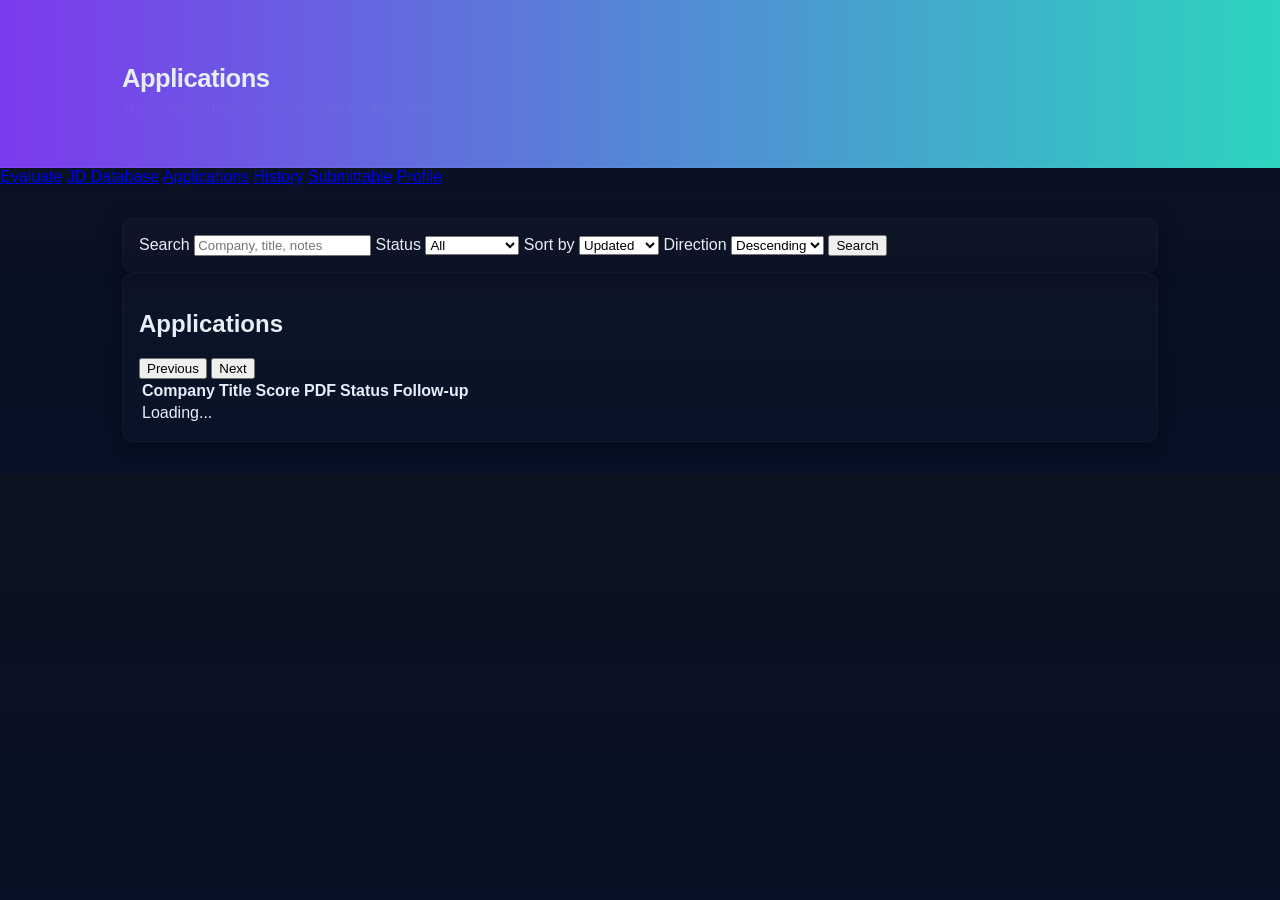
==== static/applications.html @ 9d9bfe9c "feat: add application tracker" ====
<!DOCTYPE html>
<html lang="zh-Hant">
<head>
    <meta charset="utf-8" />
    <meta name="viewport" content="width=device-width, initial-scale=1" />
    <title>Applications - AI Career Intelligence System</title>
    <link rel="stylesheet" href="/styles.css" />
</head>
<body>
    <header class="site-header">
        <div class="wrap header-row">
            <div>
                <h1>Applications</h1>
                <p class="sub">Track opportunities from planned through offer.</p>
            </div>
        </div>
    </header>

    <nav class="tabs app-tabs" aria-label="Primary">
        <a class="tab-btn" href="/#evaluate">Evaluate</a>
        <a class="tab-btn" href="/jobs.html">JD Database</a>
        <a class="tab-btn active" href="/applications.html" aria-current="page">Applications</a>
        <a class="tab-btn" href="/#history">History</a>
        <a class="tab-btn" href="/#submittable">Submittable</a>
        <a class="tab-btn" href="/#profile">Profile</a>
    </nav>

    <main class="wrap">
        <section class="panel">
            <form id="application-filters" class="tracker-filters">
                <label>
                    Search
                    <input id="q" name="q" type="search" placeholder="Company, title, notes" />
                </label>
                <label>
                    Status
                    <select id="status" name="status">
                        <option value="">All</option>
                        <option value="planned">Planned</option>
                        <option value="applied">Applied</option>
                        <option value="interviewing">Interviewing</option>
                        <option value="rejected">Rejected</option>
                        <option value="offer">Offer</option>
                        <option value="archived">Archived</option>
                    </select>
                </label>
                <label>
                    Sort by
                    <select id="sort-by" name="sort_by">
                        <option value="updated_at">Updated</option>
                        <option value="follow_up_date">Follow-up</option>
                        <option value="score">Score</option>
                        <option value="company">Company</option>
                        <option value="title">Title</option>
                        <option value="status">Status</option>
                        <option value="created_at">Created</option>
                    </select>
                </label>
                <label>
                    Direction
                    <select id="sort-dir" name="sort_dir">
                        <option value="desc">Descending</option>
                        <option value="asc">Ascending</option>
                    </select>
                </label>
                <button type="submit">Search</button>
            </form>
        </section>

        <section class="panel tracker-panel">
            <div class="list-header">
                <h2>Applications</h2>
                <div class="list-counts">
                    <span id="result-count" class="muted"></span>
                    <div class="pagination-controls" aria-label="Applications pagination">
                        <button id="prev-page" type="button">Previous</button>
                        <span id="page-range" class="muted"></span>
                        <button id="next-page" type="button">Next</button>
                    </div>
                </div>
            </div>
            <div id="tracker-status" class="muted" aria-live="polite"></div>
            <div class="tracker-table-wrap">
                <table class="tracker-table">
                    <thead>
                        <tr>
                            <th>Company</th>
                            <th>Title</th>
                            <th>Score</th>
                            <th>PDF</th>
                            <th>Status</th>
                            <th>Follow-up</th>
                        </tr>
                    </thead>
                    <tbody id="applications-body">
                        <tr><td colspan="6" class="empty-row">Loading...</td></tr>
                    </tbody>
                </table>
            </div>
        </section>
    </main>

    <script src="/shared.js" defer></script>
    <script src="/applications.js" defer></script>
</body>
</html>
---- styles.css ----
:root{
  --bg:#0f1724;
  --card:#0b1220;
  --muted:#94a3b8;
  --accent:#7c3aed;
  --glass: rgba(255,255,255,0.03);
}
*{box-sizing:border-box}
body{font-family:Inter, 'Segoe UI', Roboto, Helvetica, Arial, sans-serif;background:linear-gradient(180deg,#0b1220 0%, #071025 100%);color:#e6eef8;margin:0;}
.wrap{max-width:1100px;margin:0 auto;padding:2rem}
.site-header{background:linear-gradient(90deg,var(--accent),#2dd4bf);padding:2rem 0 1.2rem;border-bottom:1px solid rgba(255,255,255,0.04);}
.site-header h1{margin:0;font-size:1.6rem;letter-spacing:-0.5px}
.site-header .sub{margin:6px 0 0;color:var(--glass);font-size:0.95rem}
.main-grid{display:grid;grid-template-columns:260px 1fr;gap:1.5rem;padding:2rem 0}
.panel{background:linear-gradient(180deg, rgba(255,255,255,0.02), rgba(255,255,255,0.01));padding:1rem;border-radius:10px;border:1px solid rgba(255,255,255,0.03);box-shadow:0 6px 18px rgba(2,6,23,0.6)}
.toc{position:sticky;top:1.2rem;height:calc(100vh - 4.4rem);overflow:auto}
.toc h3{margin-top:0;color:var(--muted)}
#toc-links{display:flex;flex-direction:column;gap:0.45rem}
#toc-links a{color:var(--muted);text-decoration:none;font-size:0.95rem}
#toc-links a:hover{color:var(--accent)}
.content{line-height:1.7;padding:1.25rem}
.content h1{font-size:1.4rem;margin-top:0}
.content h2{font-size:1.15rem;margin-top:1.1rem}
.content p{color:var(--muted);}
.content pre{background:#071428;padding:1rem;border-radius:8px;overflow:auto}
.content code{background:rgba(255,255,255,0.03);padding:.15rem .35rem;border-radius:4px;color:#c7d2fe}
.content a{color:var(--accent)}
.site-footer{padding:1rem 0;text-align:center;color:var(--muted)}
@media(max-width:900px){.main-grid{grid-template-columns:1fr;}.toc{display:none}.wrap{padding:1rem}}
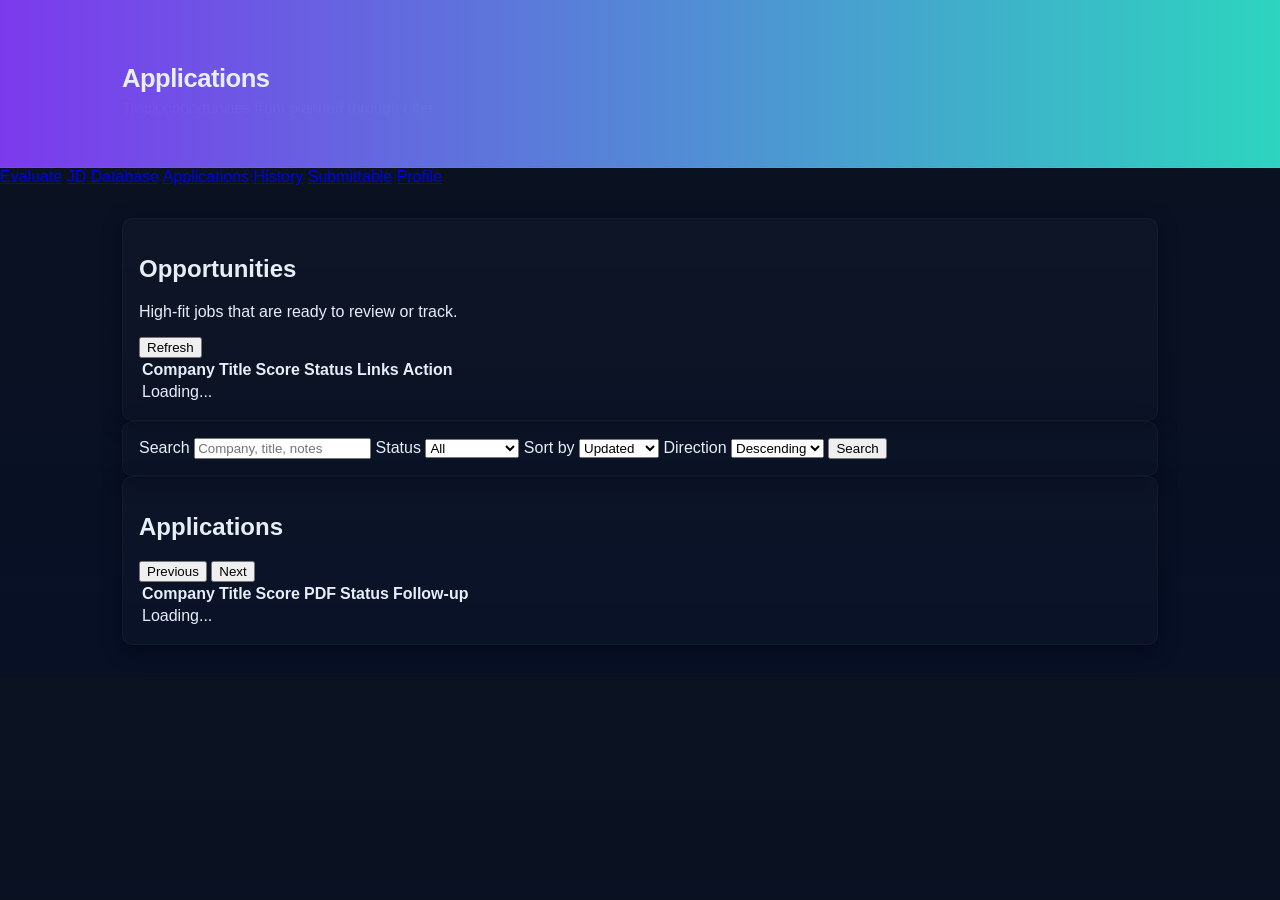
==== commit fc9e5d5b: "feat: add opportunities and resume draft revisions" ====
--- a/static/applications.html
+++ b/static/applications.html
@@ -26,6 +26,34 @@
     </nav>
 
     <main class="wrap">
+        <section class="panel tracker-panel">
+            <div class="list-header">
+                <div>
+                    <h2>Opportunities</h2>
+                    <p class="muted">High-fit jobs that are ready to review or track.</p>
+                </div>
+                <button id="refresh-opportunities" type="button">Refresh</button>
+            </div>
+            <div id="opportunities-status" class="muted" aria-live="polite"></div>
+            <div class="tracker-table-wrap">
+                <table class="tracker-table opportunities-table">
+                    <thead>
+                        <tr>
+                            <th>Company</th>
+                            <th>Title</th>
+                            <th>Score</th>
+                            <th>Status</th>
+                            <th>Links</th>
+                            <th>Action</th>
+                        </tr>
+                    </thead>
+                    <tbody id="opportunities-body">
+                        <tr><td colspan="6" class="empty-row">Loading...</td></tr>
+                    </tbody>
+                </table>
+            </div>
+        </section>
+
         <section class="panel">
             <form id="application-filters" class="tracker-filters">
                 <label>
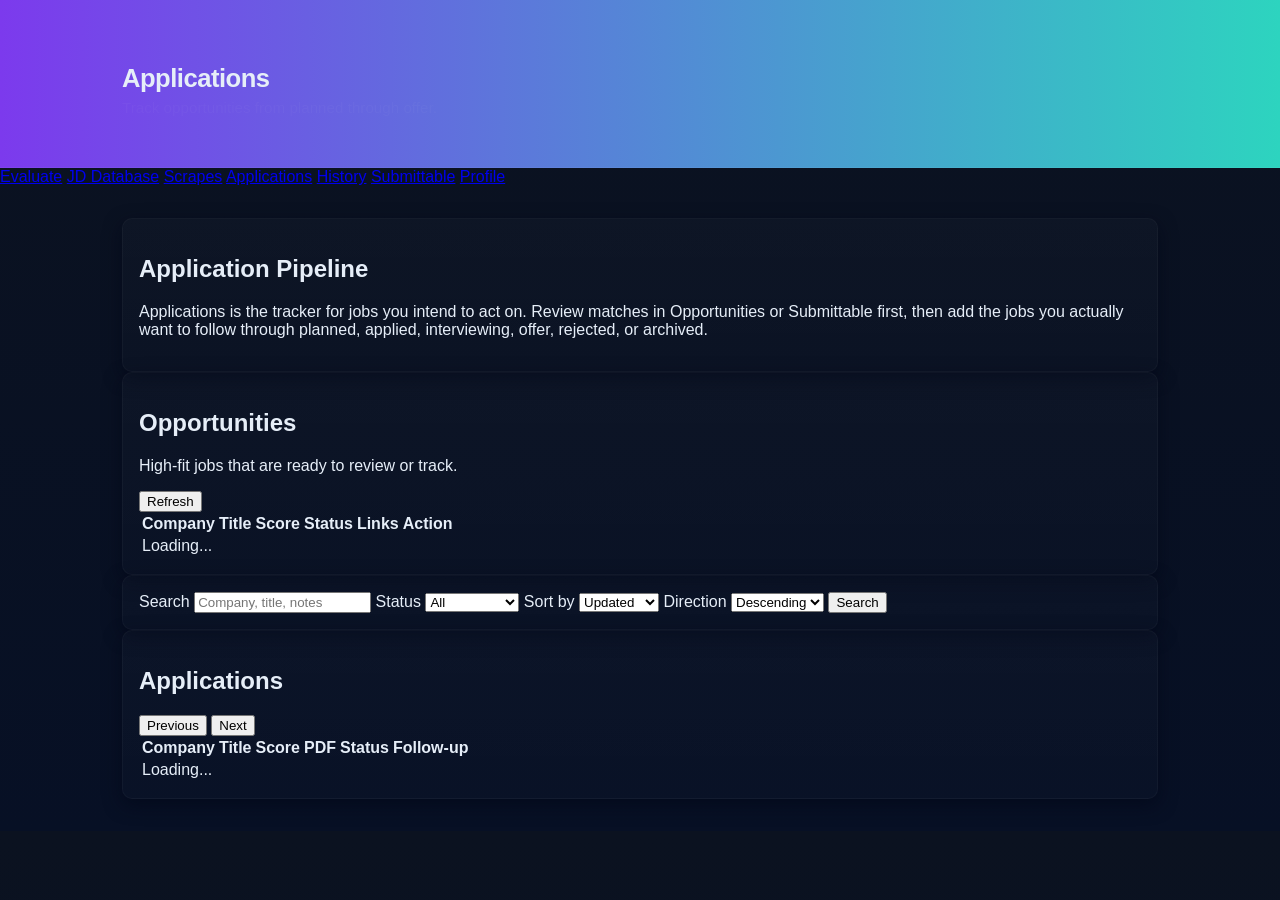
==== commit 66f9a4d9: "fix: clarify scrape and applications flow" ====
--- a/static/applications.html
+++ b/static/applications.html
@@ -19,6 +19,7 @@
     <nav class="tabs app-tabs" aria-label="Primary">
         <a class="tab-btn" href="/#evaluate">Evaluate</a>
         <a class="tab-btn" href="/jobs.html">JD Database</a>
+        <a class="tab-btn" href="/scrapes.html">Scrapes</a>
         <a class="tab-btn active" href="/applications.html" aria-current="page">Applications</a>
         <a class="tab-btn" href="/#history">History</a>
         <a class="tab-btn" href="/#submittable">Submittable</a>
@@ -26,6 +27,16 @@
     </nav>
 
     <main class="wrap">
+        <section class="panel flow-context-panel">
+            <h2>Application Pipeline</h2>
+            <p class="muted">
+                Applications is the tracker for jobs you intend to act on. Review
+                matches in Opportunities or Submittable first, then add the jobs you
+                actually want to follow through planned, applied, interviewing, offer,
+                rejected, or archived.
+            </p>
+        </section>
+
         <section class="panel tracker-panel">
             <div class="list-header">
                 <div>
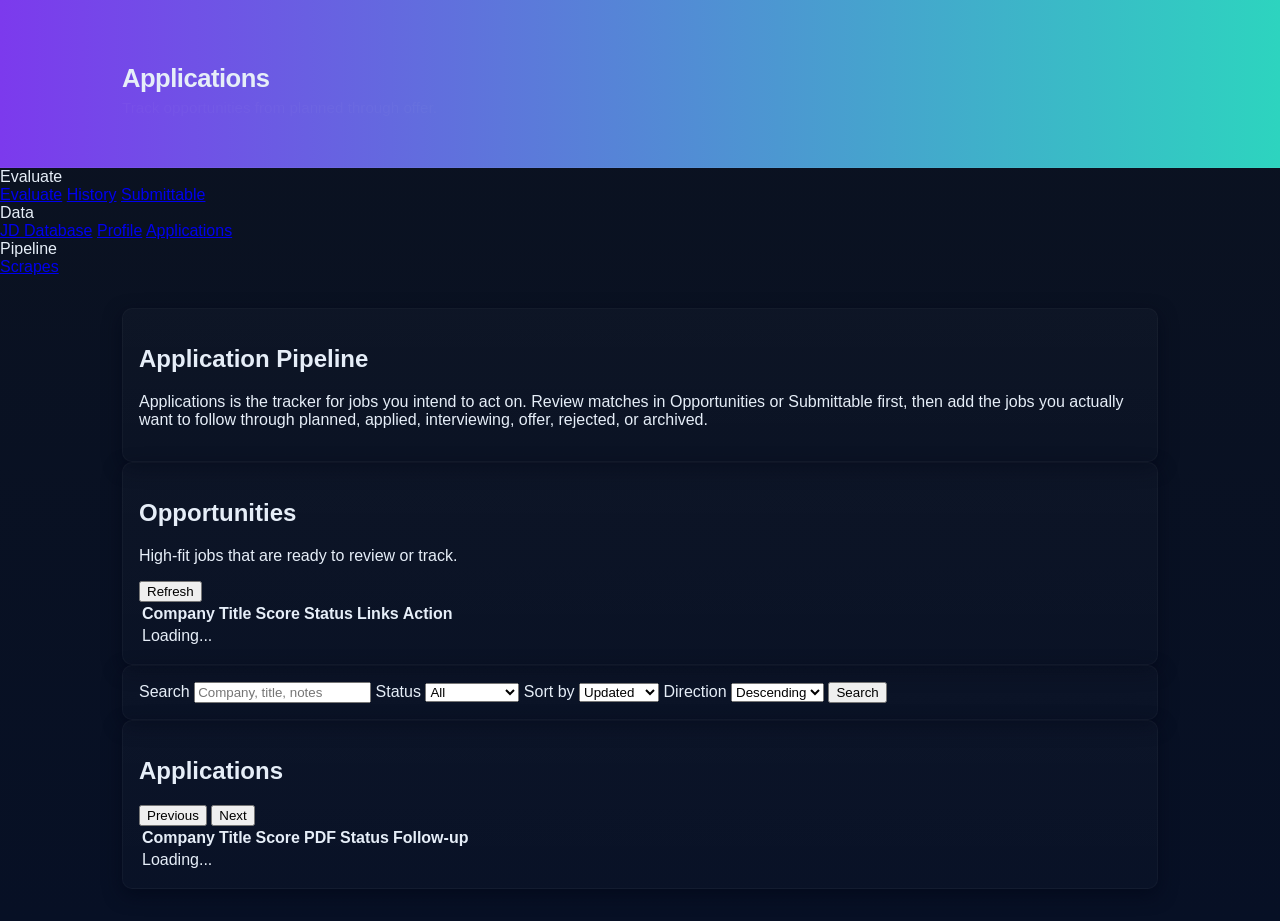
==== commit 80b78d64: "ui+docs: left sidebar nav grouped by Evaluate / Data / Pipeline (#158) Replaces the horizontal tab s" ====
--- a/static/applications.html
+++ b/static/applications.html
@@ -16,17 +16,26 @@
         </div>
     </header>
 
-    <nav class="tabs app-tabs" aria-label="Primary">
-        <a class="tab-btn" href="/#evaluate">Evaluate</a>
-        <a class="tab-btn" href="/jobs.html">JD Database</a>
-        <a class="tab-btn" href="/scrapes.html">Scrapes</a>
-        <a class="tab-btn active" href="/applications.html" aria-current="page">Applications</a>
-        <a class="tab-btn" href="/#history">History</a>
-        <a class="tab-btn" href="/#submittable">Submittable</a>
-        <a class="tab-btn" href="/#profile">Profile</a>
-    </nav>
-
-    <main class="wrap">
+    <div class="app-shell">
+    <aside class="app-sidebar" aria-label="Primary">
+        <div class="sidebar-group">
+            <div class="sidebar-group-title">Evaluate</div>
+            <a class="tab-btn" href="/#evaluate">Evaluate</a>
+            <a class="tab-btn" href="/#history">History</a>
+            <a class="tab-btn" href="/#submittable">Submittable</a>
+        </div>
+        <div class="sidebar-group">
+            <div class="sidebar-group-title">Data</div>
+            <a class="tab-btn" href="/jobs.html">JD Database</a>
+            <a class="tab-btn" href="/#profile">Profile</a>
+            <a class="tab-btn active" href="/applications.html" aria-current="page">Applications</a>
+        </div>
+        <div class="sidebar-group">
+            <div class="sidebar-group-title">Pipeline</div>
+            <a class="tab-btn" href="/scrapes.html">Scrapes</a>
+        </div>
+    </aside>
+    <main class="app-main"><div class="wrap">
         <section class="panel flow-context-panel">
             <h2>Application Pipeline</h2>
             <p class="muted">
@@ -137,7 +146,8 @@
                 </table>
             </div>
         </section>
-    </main>
+    </div></main>
+    </div>
 
     <script src="/shared.js" defer></script>
     <script src="/applications.js" defer></script>
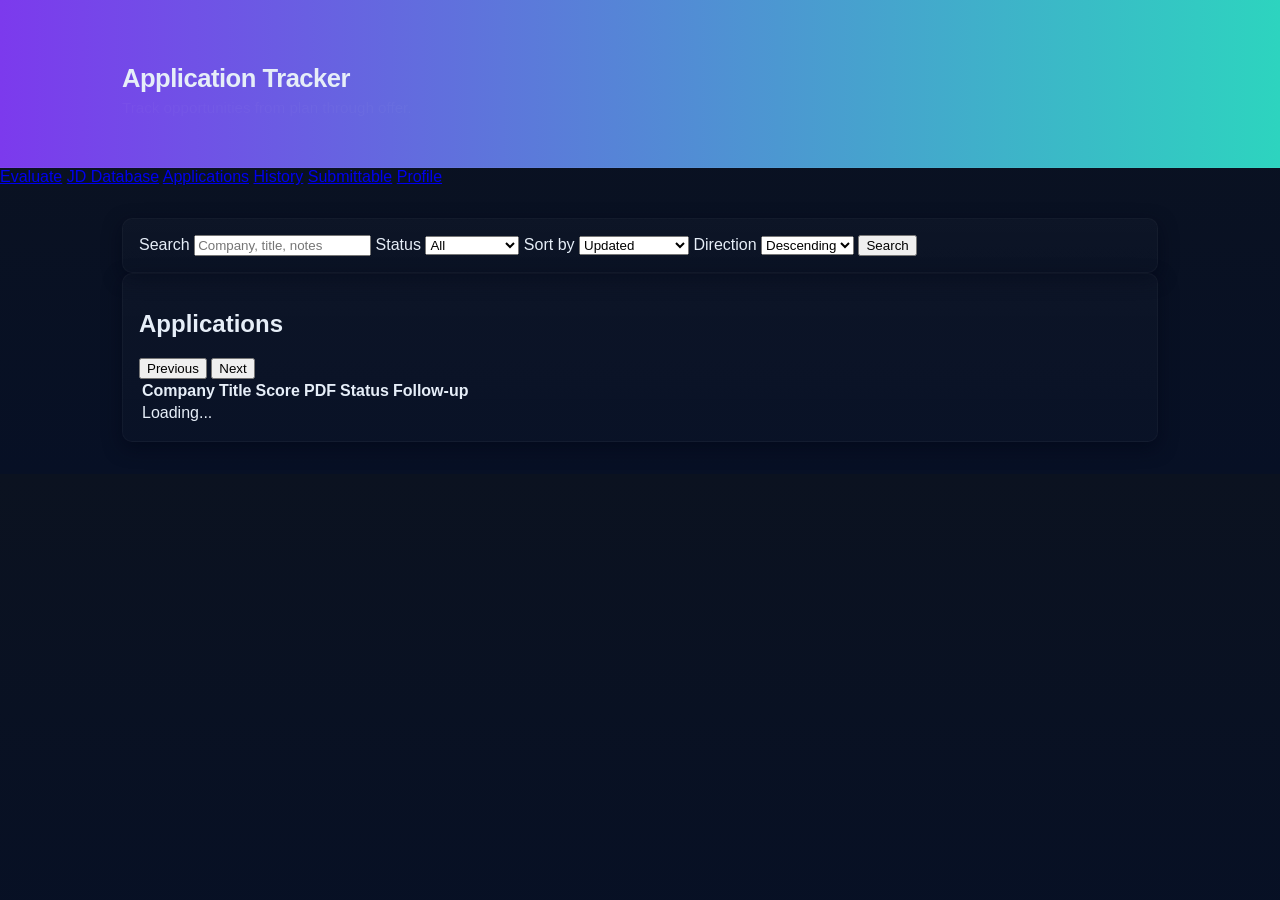
==== commit 9f9a58b5: "Add application tracker UI docs and E2E screenshots" ====
--- a/static/applications.html
+++ b/static/applications.html
@@ -3,77 +3,29 @@
 <head>
     <meta charset="utf-8" />
     <meta name="viewport" content="width=device-width, initial-scale=1" />
-    <title>Applications - AI Career Intelligence System</title>
+    <title>Application Tracker - AI Career Intelligence System</title>
     <link rel="stylesheet" href="/styles.css" />
 </head>
 <body>
     <header class="site-header">
         <div class="wrap header-row">
             <div>
-                <h1>Applications</h1>
-                <p class="sub">Track opportunities from planned through offer.</p>
+                <h1>Application Tracker</h1>
+                <p class="sub">Track opportunities from plan through offer.</p>
             </div>
         </div>
     </header>
 
-    <div class="app-shell">
-    <aside class="app-sidebar" aria-label="Primary">
-        <div class="sidebar-group">
-            <div class="sidebar-group-title">Evaluate</div>
-            <a class="tab-btn" href="/#evaluate">Evaluate</a>
-            <a class="tab-btn" href="/#history">History</a>
-            <a class="tab-btn" href="/#submittable">Submittable</a>
-        </div>
-        <div class="sidebar-group">
-            <div class="sidebar-group-title">Data</div>
-            <a class="tab-btn" href="/jobs.html">JD Database</a>
-            <a class="tab-btn" href="/#profile">Profile</a>
-            <a class="tab-btn active" href="/applications.html" aria-current="page">Applications</a>
-        </div>
-        <div class="sidebar-group">
-            <div class="sidebar-group-title">Pipeline</div>
-            <a class="tab-btn" href="/scrapes.html">Scrapes</a>
-        </div>
-    </aside>
-    <main class="app-main"><div class="wrap">
-        <section class="panel flow-context-panel">
-            <h2>Application Pipeline</h2>
-            <p class="muted">
-                Applications is the tracker for jobs you intend to act on. Review
-                matches in Opportunities or Submittable first, then add the jobs you
-                actually want to follow through planned, applied, interviewing, offer,
-                rejected, or archived.
-            </p>
-        </section>
+    <nav class="tabs app-tabs" aria-label="Primary">
+        <a class="tab-btn" href="/#evaluate">Evaluate</a>
+        <a class="tab-btn" href="/jobs.html">JD Database</a>
+        <a class="tab-btn active" href="/applications.html" aria-current="page">Applications</a>
+        <a class="tab-btn" href="/#history">History</a>
+        <a class="tab-btn" href="/#submittable">Submittable</a>
+        <a class="tab-btn" href="/#profile">Profile</a>
+    </nav>
 
-        <section class="panel tracker-panel">
-            <div class="list-header">
-                <div>
-                    <h2>Opportunities</h2>
-                    <p class="muted">High-fit jobs that are ready to review or track.</p>
-                </div>
-                <button id="refresh-opportunities" type="button">Refresh</button>
-            </div>
-            <div id="opportunities-status" class="muted" aria-live="polite"></div>
-            <div class="tracker-table-wrap">
-                <table class="tracker-table opportunities-table">
-                    <thead>
-                        <tr>
-                            <th>Company</th>
-                            <th>Title</th>
-                            <th>Score</th>
-                            <th>Status</th>
-                            <th>Links</th>
-                            <th>Action</th>
-                        </tr>
-                    </thead>
-                    <tbody id="opportunities-body">
-                        <tr><td colspan="6" class="empty-row">Loading...</td></tr>
-                    </tbody>
-                </table>
-            </div>
-        </section>
-
+    <main class="wrap">
         <section class="panel">
             <form id="application-filters" class="tracker-filters">
                 <label>
@@ -96,10 +48,9 @@
                     Sort by
                     <select id="sort-by" name="sort_by">
                         <option value="updated_at">Updated</option>
-                        <option value="follow_up_date">Follow-up</option>
+                        <option value="follow_up_date">Follow-up date</option>
                         <option value="score">Score</option>
                         <option value="company">Company</option>
-                        <option value="title">Title</option>
                         <option value="status">Status</option>
                         <option value="created_at">Created</option>
                     </select>
@@ -127,7 +78,7 @@
                     </div>
                 </div>
             </div>
-            <div id="tracker-status" class="muted" aria-live="polite"></div>
+            <div id="tracker-status" class="muted"></div>
             <div class="tracker-table-wrap">
                 <table class="tracker-table">
                     <thead>
@@ -146,8 +97,7 @@
                 </table>
             </div>
         </section>
-    </div></main>
-    </div>
+    </main>
 
     <script src="/shared.js" defer></script>
     <script src="/applications.js" defer></script>
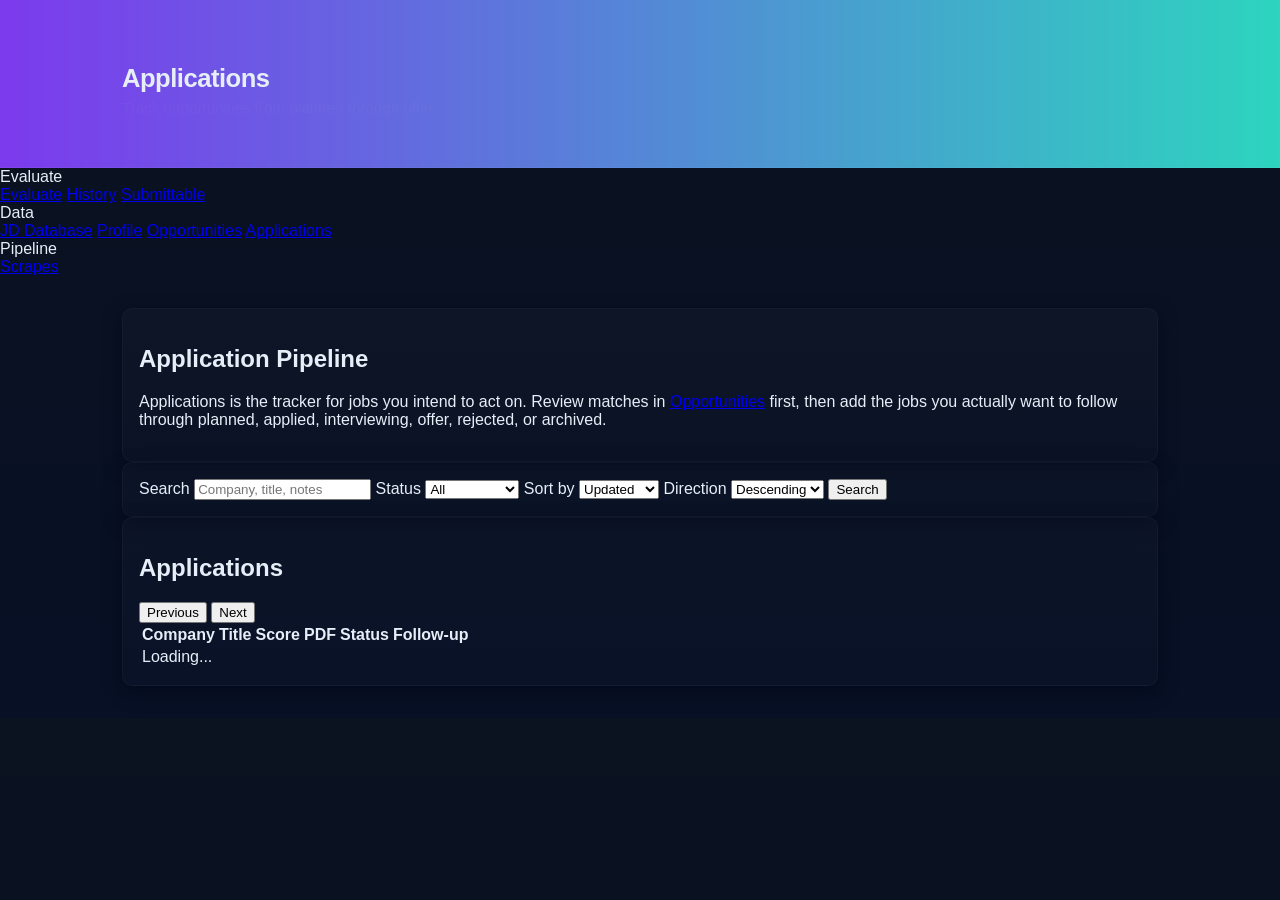
==== commit 65c6a3ce: "feat: split Opportunities and Applications into separate tabs (#183) The /applications.html page mix" ====
--- a/static/applications.html
+++ b/static/applications.html
@@ -3,29 +3,50 @@
 <head>
     <meta charset="utf-8" />
     <meta name="viewport" content="width=device-width, initial-scale=1" />
-    <title>Application Tracker - AI Career Intelligence System</title>
+    <title>Applications - AI Career Intelligence System</title>
     <link rel="stylesheet" href="/styles.css" />
 </head>
 <body>
     <header class="site-header">
         <div class="wrap header-row">
             <div>
-                <h1>Application Tracker</h1>
-                <p class="sub">Track opportunities from plan through offer.</p>
+                <h1>Applications</h1>
+                <p class="sub">Track opportunities from planned through offer.</p>
             </div>
         </div>
     </header>
 
-    <nav class="tabs app-tabs" aria-label="Primary">
-        <a class="tab-btn" href="/#evaluate">Evaluate</a>
-        <a class="tab-btn" href="/jobs.html">JD Database</a>
-        <a class="tab-btn active" href="/applications.html" aria-current="page">Applications</a>
-        <a class="tab-btn" href="/#history">History</a>
-        <a class="tab-btn" href="/#submittable">Submittable</a>
-        <a class="tab-btn" href="/#profile">Profile</a>
-    </nav>
+    <div class="app-shell">
+    <aside class="app-sidebar" aria-label="Primary">
+        <div class="sidebar-group">
+            <div class="sidebar-group-title">Evaluate</div>
+            <a class="tab-btn" href="/#evaluate">Evaluate</a>
+            <a class="tab-btn" href="/#history">History</a>
+            <a class="tab-btn" href="/#submittable">Submittable</a>
+        </div>
+        <div class="sidebar-group">
+            <div class="sidebar-group-title">Data</div>
+            <a class="tab-btn" href="/jobs.html">JD Database</a>
+            <a class="tab-btn" href="/#profile">Profile</a>
+            <a class="tab-btn" href="/opportunities.html">Opportunities</a>
+            <a class="tab-btn active" href="/applications.html" aria-current="page">Applications</a>
+        </div>
+        <div class="sidebar-group">
+            <div class="sidebar-group-title">Pipeline</div>
+            <a class="tab-btn" href="/scrapes.html">Scrapes</a>
+        </div>
+    </aside>
+    <main class="app-main"><div class="wrap">
+        <section class="panel flow-context-panel">
+            <h2>Application Pipeline</h2>
+            <p class="muted">
+                Applications is the tracker for jobs you intend to act on. Review
+                matches in <a href="/opportunities.html">Opportunities</a> first,
+                then add the jobs you actually want to follow through planned,
+                applied, interviewing, offer, rejected, or archived.
+            </p>
+        </section>
 
-    <main class="wrap">
         <section class="panel">
             <form id="application-filters" class="tracker-filters">
                 <label>
@@ -48,9 +69,10 @@
                     Sort by
                     <select id="sort-by" name="sort_by">
                         <option value="updated_at">Updated</option>
-                        <option value="follow_up_date">Follow-up date</option>
+                        <option value="follow_up_date">Follow-up</option>
                         <option value="score">Score</option>
                         <option value="company">Company</option>
+                        <option value="title">Title</option>
                         <option value="status">Status</option>
                         <option value="created_at">Created</option>
                     </select>
@@ -78,7 +100,7 @@
                     </div>
                 </div>
             </div>
-            <div id="tracker-status" class="muted"></div>
+            <div id="tracker-status" class="muted" aria-live="polite"></div>
             <div class="tracker-table-wrap">
                 <table class="tracker-table">
                     <thead>
@@ -97,7 +119,8 @@
                 </table>
             </div>
         </section>
-    </main>
+    </div></main>
+    </div>
 
     <script src="/shared.js" defer></script>
     <script src="/applications.js" defer></script>
